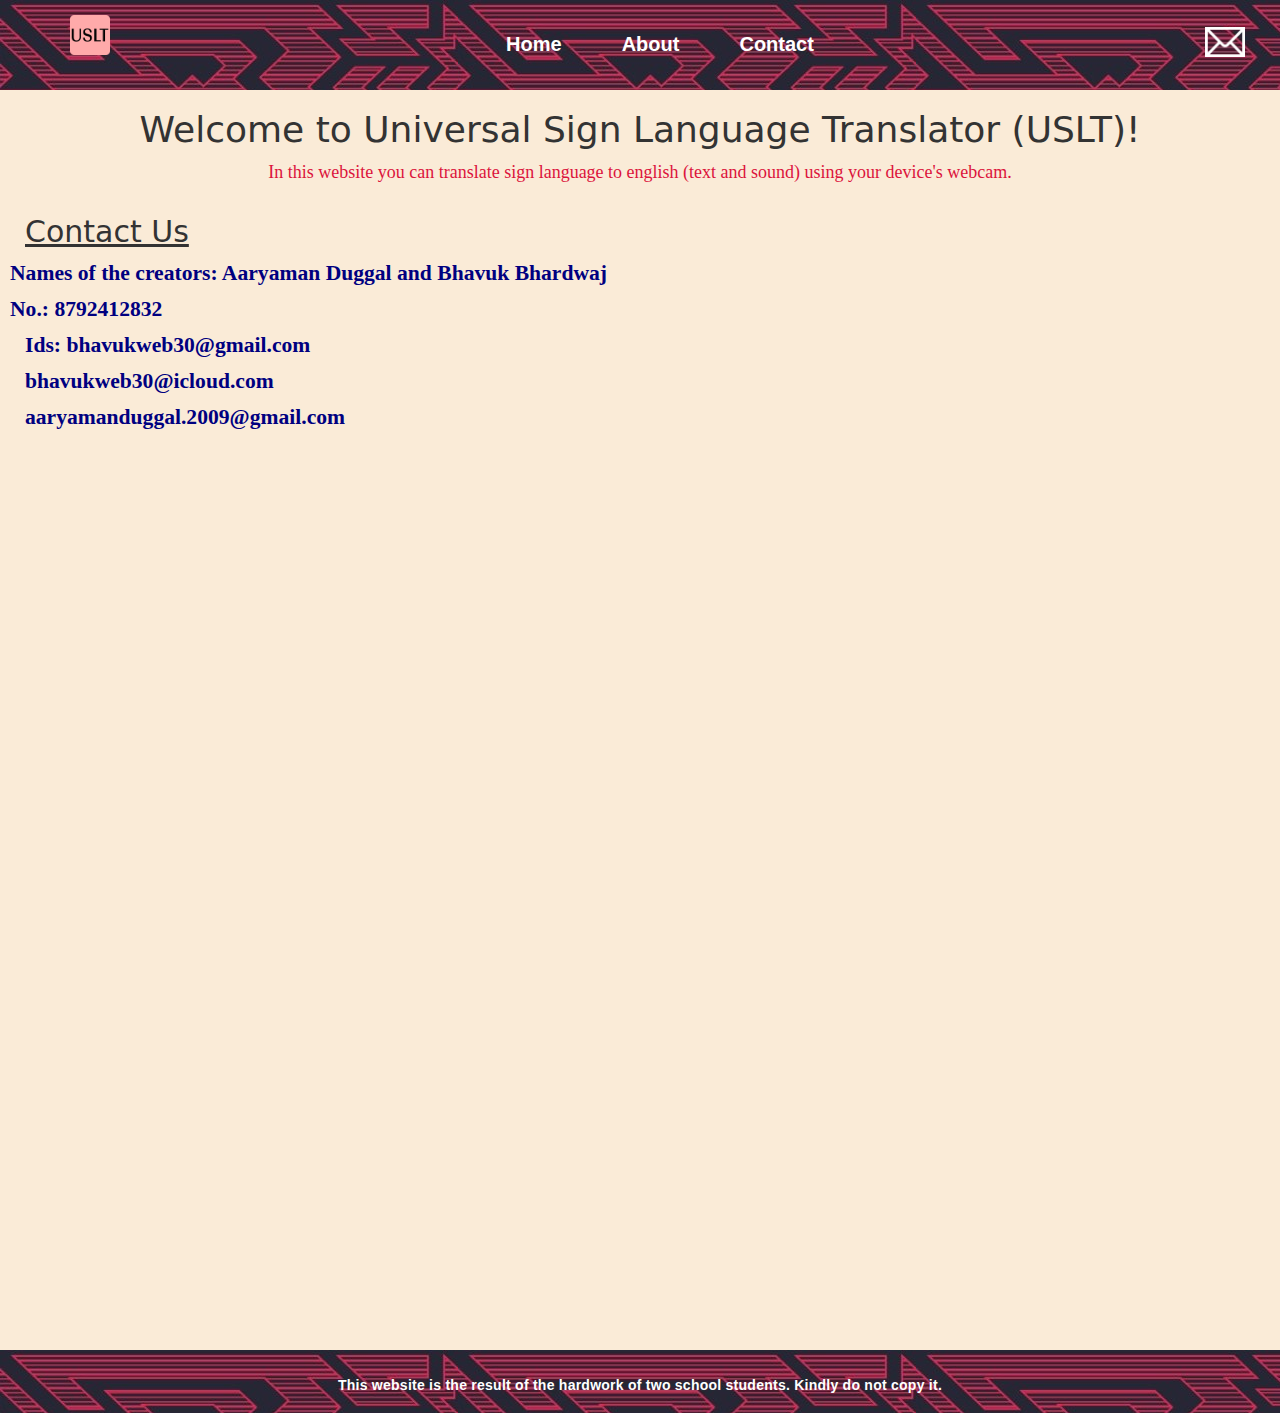
==== contact.html @ 5e160af8 "added files" ====
<!DOCTYPE html>
<html lang="en">
  <head>
    <meta charset="UTF-8" />
    <meta http-equiv="X-UA-Compatible" content="IE=edge" />
    <meta name="viewport" content="width=device-width, initial-scale=1.0" />
    <title>Contact Us - USLT</title>
    <link rel="stylesheet" href="https://maxcdn.bootstrapcdn.com/bootstrap/3.4.0/css/bootstrap.min.css">
    <script src="https://ajax.googleapis.com/ajax/libs/jquery/3.4.1/jquery.min.js"></script>
    <script src="https://maxcdn.bootstrapcdn.com/bootstrap/3.4.0/js/bootstrap.min.js"></script>
    <link rel="stylesheet" href="style.css" />
    <link rel="icon" href="favicon.ico" />
  </head>
  <body>
    <header class="col-lg-12 col-md-12 col-sm-12 col-xs-12">
      <a href="index.html"
        ><img src="android-chrome-192x192.png" alt="logo" class="logo col-lg-2.4 col-md-2.4 col-sm-2.4 col-xs-2.4"  />
      </a>
      <b>
        <nav>
          <div class="menu-icon">
            <i class="fa fa-bars"></i>
          </div>
          <ul class="menu">
            <li><a href="index.html">Home</a></li>
            <li><a href="about.html">About</a></li>
            <li><a href="contact.html">Contact</a></li>
          </ul>
        </nav>
      </b>
      <div class="mail">
        <a href="mailto:bhavukweb30@gmail.com">
          <img class="mailbutton col-lg-2.4 col-md-2.4 col-sm-2.4 col-xs-2.4" src="mail.png" alt="mail me" />
        </a>
      </div>
    </header>
    <main class="contactmain">
      <h1 class="col-lg-12 col-md-12 col-sm-12 col-xs-12">Welcome to Universal Sign Language Translator (USLT)!</h1>
      <br />
      <p class="introduction col-lg-12 col-md-12 col-sm-12 col-xs-12">
        In this website you can translate sign language to english (text and
        sound) using your device's webcam.
      </p>
      <br />
      <u class="col-lg-12 col-md-12 col-sm-12 col-xs-12"><h2>Contact Us</h2></u>
      <br />
      <p class="contactcontent">
        <label>Names of the creators: Aaryaman Duggal and Bhavuk Bhardwaj</label>
        <br />
        <label> No.: 8792412832</label>
        <br />
        <label class="col-lg-12 col-md-12 col-sm-12 col-xs-12"> Ids: bhavukweb30@gmail.com</label>
        <br />
        <label id="e1" class="col-lg-12 col-md-12 col-sm-12 col-xs-12"> bhavukweb30@icloud.com </label>
        <br />
        <label id="e2" class="col-lg-12 col-md-12 col-sm-12 col-xs-12"> aaryamanduggal.2009@gmail.com </label>
      </p>
      <br />
      <iframe 
      class="col-lg-12 col-md-12 col-sm-12 col-xs-12"
        src="https://www.google.com/maps/embed?pb=!1m18!1m12!1m3!1d3889.366958430124!2d77.72301127473283!3d12.884109387423266!2m3!1f0!2f0!3f0!3m2!1i1024!2i768!4f13.1!3m3!1m2!1s0x3bae12b4e0ca4ad5%3A0xe7851645e27bf86c!2sDelhi%20Public%20School%2C%20Bangalore%20East!5e0!3m2!1sen!2sin!4v1682759064092!5m2!1sen!2sin"
        allowfullscreen=""
        referrerpolicy="no-referrer-when-downgrade"
        loading="lazy"
        style="border: 0; position: absolute; left: 60px; margin-top: 20px;"
        height="320"
        width="400"
      ></iframe>
    </main>
    <footer>
      <div class="footersection">
        <b>
          This website is the result of the hardwork of two school students.
          Kindly do not copy it.
        </b>
      </div>
    </footer>
    <script src="main.js"></script>
  </body>
</html>
---- style.css ----
a {
    text-decoration: none;
  }
  li {
    text-decoration: none;
    display: inline-block;
    text-align: center;
  }
  nav {
    text-align: center;
    display: inline-block;
    padding-left: 10px;
  }
  main {
    background-color: antiquewhite;
    background-size: cover;
    margin: 0;
    padding: 10px;
    font-family: system-ui, -apple-system, BlinkMacSystemFont, 'Segoe UI', Roboto, Oxygen, Ubuntu, Cantarell, 'Open Sans', 'Helvetica Neue', sans-serif;
    font-size: large;
    height: 120vh;
    width: auto;

  }
  nav li a {
    text-decoration: none;
    color: white;
    font-family: -apple-system, BlinkMacSystemFont, "Segoe UI", Roboto, Oxygen,
      Ubuntu, Cantarell, "Open Sans", "Helvetica Neue", sans-serif;
      font-size: larger;
    padding: 20px;
    text-align: center;
  }
  header {
    background-image: url('1.jpg');
    height: 10vh;
    padding-top: 30px;
    padding-right: 5px;
    padding-left: none;
    padding-bottom: 10px;
    text-align: center;
  }
  * {
    margin: 0;
  }
  footer {
    background-image: url('1.jpg');
    font-family: -apple-system, BlinkMacSystemFont, "Segoe UI", Roboto, Oxygen,
      Ubuntu, Cantarell, "Open Sans", "Helvetica Neue", sans-serif;
    height: 7vh;
    padding-top: 25px;
    padding-left: 5px;
    padding-right: 5px;
    color: white;
  }
  h1 {
    text-align: center;
    font-family: system-ui, -apple-system, BlinkMacSystemFont, 'Segoe UI', Roboto, Oxygen, Ubuntu, Cantarell, 'Open Sans', 'Helvetica Neue', sans-serif;
  }
  .footersection {
    text-align: center;
    letter-spacing: 0.25px;
  }
  nav li a:hover {
    color: lightpink;
  }
 .introduction {
    text-align: center;
    color: crimson;
    font-family: cursive;
}  
.mailbutton{
    height: 30px;
    position: absolute;
    right: 35px;
    top: 27px;
}
.aboutcontent{
    font-size: larger;
    font-family: cursive;
    color: navy;
}
.mailbutton:hover{
    content: url("mail-hover.png");
}
.logo{
    height: 40px;
    position: absolute;
    left: 70px;
    top: 15px;
}
.contactmain {
    height: 150vh;
}
#e1 #e2{
    margin-left: 96.4px;
}
.contactcontent{
    color: navy;
    font-family: cursive;
    font-size: larger;
}

  

nav {
  display: flex;
  justify-content: space-between;
  align-items: center;
  background-color:transparent;
  padding: 10px;
}

.menu-icon {
  cursor: pointer;
  color: white;
  margin-top: -8px;
  border: 0;
  padding: 0;
}

.menu-icon i {
  font-size: 20px;

}

.menu {
  display: flex;
  flex-direction: column;
  background-color:black;
  position: absolute;
  top: 60px;
  right: -100%;
  width: 100%;
  height: calc(100vh - 60px);
  transition: all 0.3s ease;
  z-index: 9;
}

.menu.active {
  right: 0;
}

.menu li {
  text-align: center;
  margin: 20px 0;
}

.menu li a {
  color: white;
  text-decoration: none;
  font-size: 20px;
}

@media screen and (min-width: 768px) {
  .menu-icon {
    display: none;
  }
  
  nav{
    background-color:transparent;
    
  }
  
  nav {
    justify-content:center;
    padding: 0 50px;
  }
  
  .menu {
    position: static;
    width: auto;
    height: auto;
    display: flex;
    justify-content: flex-end;
    flex-direction: row;
    align-items: center;
    background-color: transparent;
  }
  
  .menu li {
    margin: 0 10px;
  }
}

canvas {
  position: absolute;
  top: 0;
  left: 0;
  width: 100%;
  height: 100%;
  margin-top: 150px;
}

@media screen and (min-width: 768px) {
  #canvas {
    position: relative;
    top: 0;
    left: 0;
    width: 50%;
    height: auto;
    margin: 0 auto;
  }
}
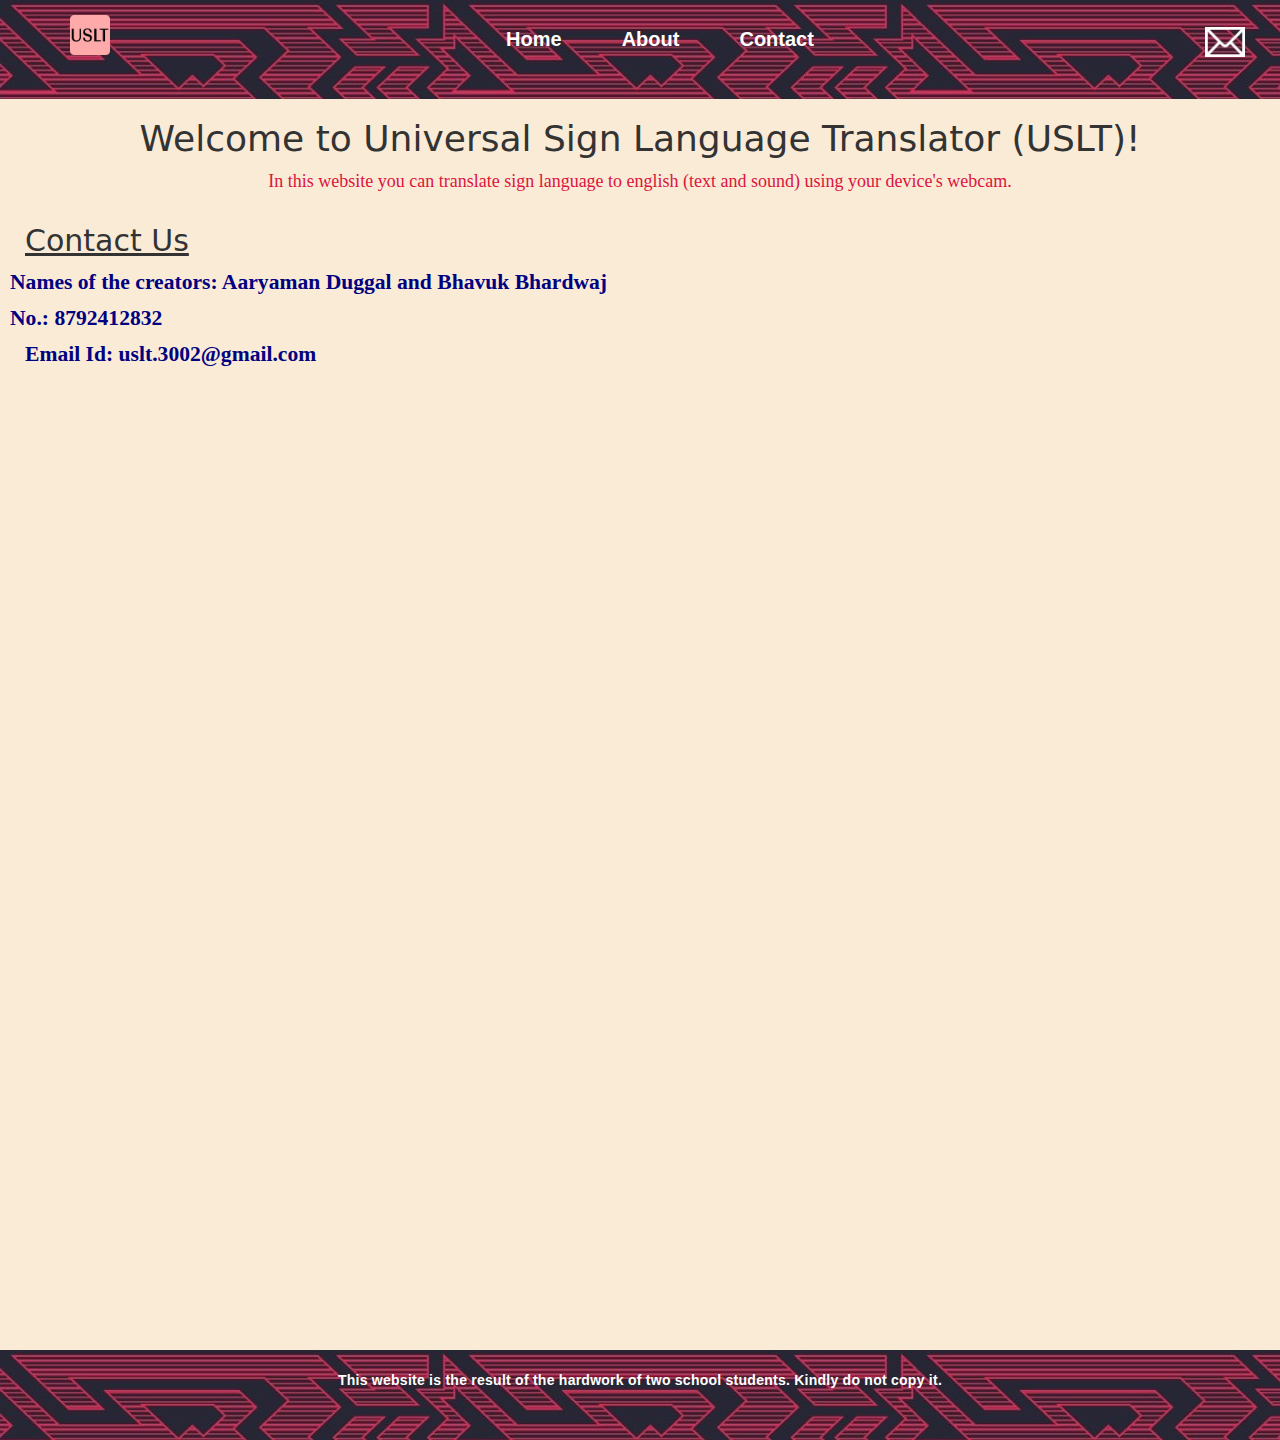
==== commit 063263ee: "minor changes" ====
--- a/contact.html
+++ b/contact.html
@@ -5,7 +5,10 @@
     <meta http-equiv="X-UA-Compatible" content="IE=edge" />
     <meta name="viewport" content="width=device-width, initial-scale=1.0" />
     <title>Contact Us - USLT</title>
-    <link rel="stylesheet" href="https://maxcdn.bootstrapcdn.com/bootstrap/3.4.0/css/bootstrap.min.css">
+    <link
+      rel="stylesheet"
+      href="https://maxcdn.bootstrapcdn.com/bootstrap/3.4.0/css/bootstrap.min.css"
+    />
     <script src="https://ajax.googleapis.com/ajax/libs/jquery/3.4.1/jquery.min.js"></script>
     <script src="https://maxcdn.bootstrapcdn.com/bootstrap/3.4.0/js/bootstrap.min.js"></script>
     <link rel="stylesheet" href="style.css" />
@@ -14,7 +17,11 @@
   <body>
     <header class="col-lg-12 col-md-12 col-sm-12 col-xs-12">
       <a href="index.html"
-        ><img src="android-chrome-192x192.png" alt="logo" class="logo col-lg-2.4 col-md-2.4 col-sm-2.4 col-xs-2.4"  />
+        ><img
+          src="android-chrome-192x192.png"
+          alt="logo"
+          class="logo col-lg-2.4 col-md-2.4 col-sm-2.4 col-xs-2.4"
+        />
       </a>
       <b>
         <nav>
@@ -30,12 +37,18 @@
       </b>
       <div class="mail">
         <a href="mailto:bhavukweb30@gmail.com">
-          <img class="mailbutton col-lg-2.4 col-md-2.4 col-sm-2.4 col-xs-2.4" src="mail.png" alt="mail me" />
+          <img
+            class="mailbutton col-lg-2.4 col-md-2.4 col-sm-2.4 col-xs-2.4"
+            src="mail.png"
+            alt="mail me"
+          />
         </a>
       </div>
     </header>
     <main class="contactmain">
-      <h1 class="col-lg-12 col-md-12 col-sm-12 col-xs-12">Welcome to Universal Sign Language Translator (USLT)!</h1>
+      <h1 class="col-lg-12 col-md-12 col-sm-12 col-xs-12">
+        Welcome to Universal Sign Language Translator (USLT)!
+      </h1>
       <br />
       <p class="introduction col-lg-12 col-md-12 col-sm-12 col-xs-12">
         In this website you can translate sign language to english (text and
@@ -45,24 +58,24 @@
       <u class="col-lg-12 col-md-12 col-sm-12 col-xs-12"><h2>Contact Us</h2></u>
       <br />
       <p class="contactcontent">
-        <label>Names of the creators: Aaryaman Duggal and Bhavuk Bhardwaj</label>
+        <label
+          >Names of the creators: Aaryaman Duggal and Bhavuk Bhardwaj</label
+        >
         <br />
         <label> No.: 8792412832</label>
         <br />
-        <label class="col-lg-12 col-md-12 col-sm-12 col-xs-12"> Ids: bhavukweb30@gmail.com</label>
-        <br />
-        <label id="e1" class="col-lg-12 col-md-12 col-sm-12 col-xs-12"> bhavukweb30@icloud.com </label>
-        <br />
-        <label id="e2" class="col-lg-12 col-md-12 col-sm-12 col-xs-12"> aaryamanduggal.2009@gmail.com </label>
+        <label class="col-lg-12 col-md-12 col-sm-12 col-xs-12">
+          Email Id: uslt.3002@gmail.com</label
+        >
       </p>
       <br />
-      <iframe 
-      class="col-lg-12 col-md-12 col-sm-12 col-xs-12"
+      <iframe
+        class="col-lg-12 col-md-12 col-sm-12 col-xs-12"
         src="https://www.google.com/maps/embed?pb=!1m18!1m12!1m3!1d3889.366958430124!2d77.72301127473283!3d12.884109387423266!2m3!1f0!2f0!3f0!3m2!1i1024!2i768!4f13.1!3m3!1m2!1s0x3bae12b4e0ca4ad5%3A0xe7851645e27bf86c!2sDelhi%20Public%20School%2C%20Bangalore%20East!5e0!3m2!1sen!2sin!4v1682759064092!5m2!1sen!2sin"
         allowfullscreen=""
         referrerpolicy="no-referrer-when-downgrade"
         loading="lazy"
-        style="border: 0; position: absolute; left: 60px; margin-top: 20px;"
+        style="border: 0; position: absolute; left: 5px; margin-top: 20px"
         height="320"
         width="400"
       ></iframe>
--- a/style.css
+++ b/style.css
@@ -33,8 +33,8 @@
   }
   header {
     background-image: url('1.jpg');
-    height: 10vh;
-    padding-top: 30px;
+    height: 11vh;
+    padding-top: 25px;
     padding-right: 5px;
     padding-left: none;
     padding-bottom: 10px;
@@ -47,8 +47,8 @@
     background-image: url('1.jpg');
     font-family: -apple-system, BlinkMacSystemFont, "Segoe UI", Roboto, Oxygen,
       Ubuntu, Cantarell, "Open Sans", "Helvetica Neue", sans-serif;
-    height: 7vh;
-    padding-top: 25px;
+    height: 10vh;
+    padding-top: 20px;
     padding-left: 5px;
     padding-right: 5px;
     color: white;
